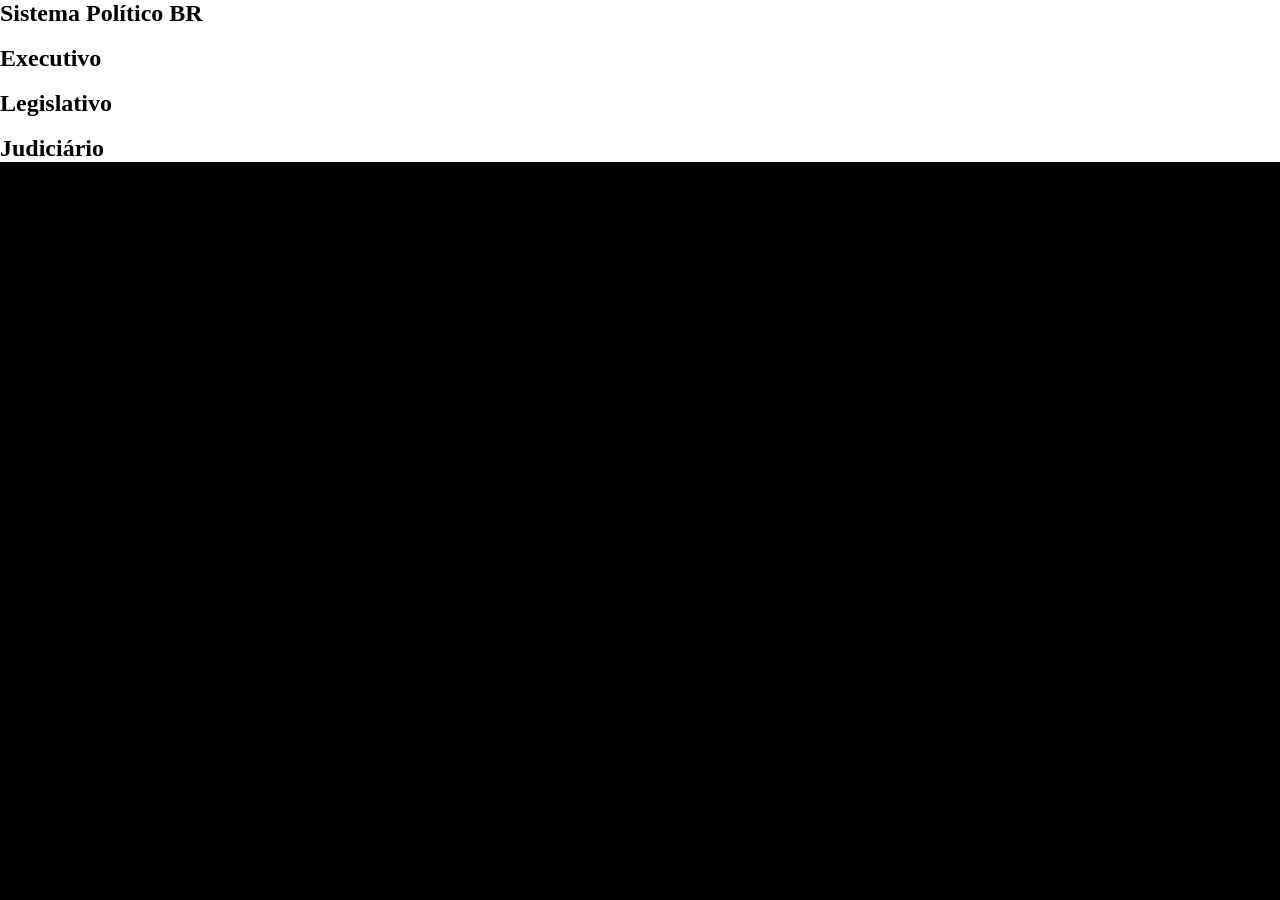
==== project/home.html @ 3ed41936 "início do projeto" ====
<!DOCTYPE html>
<html lang="en">
<head>
    <meta charset="UTF-8">
    <meta http-equiv="X-UA-Compatible" content="IE=edge">
    <meta name="viewport" content="width=device-width, initial-scale=1.0">
    <link rel="stylesheet" href="./style/home.css">
    <title>Sistema Político Brasileiro</title>
</head>
<body>
    <section>
        <div><h1>Sistema Político BR</h1></div>
        <div>
            <div class="card">
                <div><img src="" alt=""></div>
                <div><h2>Executivo</h2></div>
            </div>
            <div class="card">
                <div><img src="" alt=""></div>
                <div><h2>Legislativo</h2></div>
            </div>
            <div class="card">
                <div><img src="" alt=""></div>
                <div><h2>Judiciário</h2></div>
            </div>
        </div>
    </section>
    
</body>
</html>
---- project/style/home.css ----
* {
    margin: 0;
    padding: 0;
    box-sizing: border-box;
}

body{
    background-color: black;
    height: 100vh;
}

section{
    background-color: white;
    margin-left: auto;
    margin-right: auto;
    
}
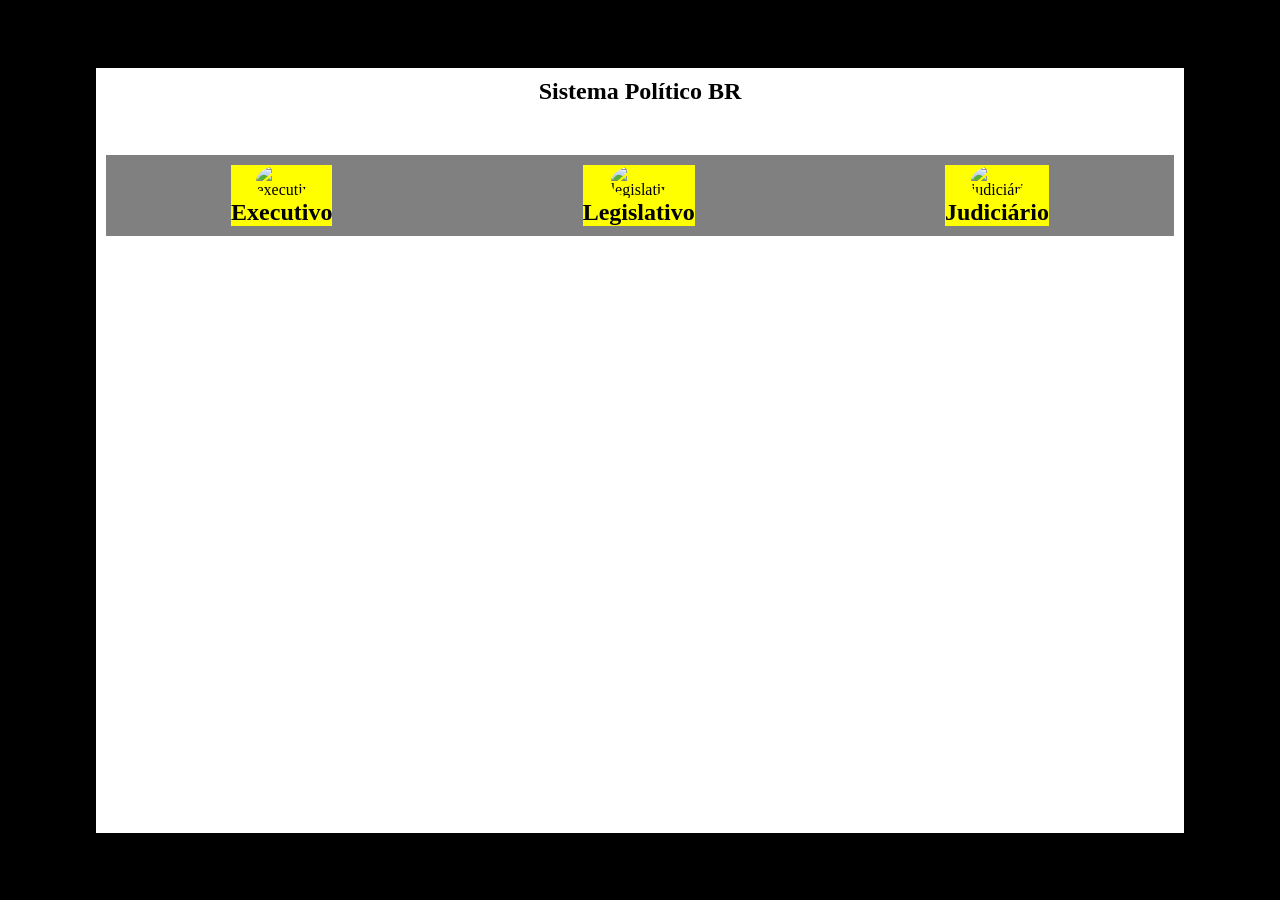
==== commit b3fff190: "homepage iniciada" ====
--- a/project/home.html
+++ b/project/home.html
@@ -8,22 +8,38 @@
     <title>Sistema Político Brasileiro</title>
 </head>
 <body>
-    <section>
-        <div><h1>Sistema Político BR</h1></div>
-        <div>
-            <div class="card">
-                <div><img src="" alt=""></div>
-                <div><h2>Executivo</h2></div>
-            </div>
-            <div class="card">
-                <div><img src="" alt=""></div>
-                <div><h2>Legislativo</h2></div>
-            </div>
-            <div class="card">
-                <div><img src="" alt=""></div>
-                <div><h2>Judiciário</h2></div>
+    <section class="container">
+
+        <div id="content">
+            <div id="titulo"><h1>Sistema Político BR</h1></div>
+            <div id="cards">
+                <ul>
+                    <li>
+                        <div class="card">
+                           <img src="https://images02.brasildefato.com.br/dedb08934793ca2ecd6aa8f88033e8f7.jpeg" alt="executivo">
+                            <div><h2>Executivo</h2></div>
+                        </div>
+                    </li>
+    
+                    <li>
+                        <div class="card">
+                            <img src="https://images03.brasildefato.com.br/79334678604cd2d277839591ae74f590.jpeg" alt="legislativo">
+                            <div><h2>Legislativo</h2></div>
+                        </div>
+                    </li>
+    
+                    <li>
+                        <div class="card">
+                            <img src="https://i0.wp.com/s2.glbimg.com/aUEat_j3mJend4ZhvUcUUE5s6T8=/1200x/smart/filters:cover():strip_icc()/i.s3.glbimg.com/v1/AUTH_63b422c2caee4269b8b34177e8876b93/internal_photos/bs/2021/v/s/OXK5l2Ry2LSGr8IuinEw/predio-do-stf-em-brasilia-stf-divulgacao.jpg?w=800&ssl=1" alt="judiciário">
+                            <div><h2>Judiciário</h2></div>
+                        </div>
+                    </li>
+
+                </ul>
+
             </div>
         </div>
+    
     </section>
     
 </body>
--- a/project/style/home.css
+++ b/project/style/home.css
@@ -11,8 +11,61 @@
 }
 
 section{
+    display: flex;
+    background-color: black;
+    height: 100vh;
+    justify-content: center;
+    align-items: center;
+}
+ 
+#content {
     background-color: white;
-    margin-left: auto;
-    margin-right: auto;
+    height: 85vh;;
+    width: 85vw;
+    padding: 10px;
+}
+
+#titulo {
+    display: flex;
+    justify-content: center;
+    align-items: center;
+}
+
+#cards {
+    margin-top: 50px;
+}
+
+#cards ul {
+    display: flex;
+    width: 100%;
+    flex-direction: row;
+    list-style: none;
+    justify-content: space-around;
+    background-color: gray;
     
+    padding: 10px;
+
+}
+
+#cards ul li {
+    background-color: yellow;
+    margin-right: 20px;
+}
+
+#cards ul li:last-child {
+    margin-right: 0;
+}
+
+.card {
+    display: flex;
+    flex-direction: column;
+    justify-content: center;
+    align-items: center;
+    align-content: center;
+}
+
+.card img {
+    border-radius: 50%;
+    height: 50%;
+    width: 50%;
 }
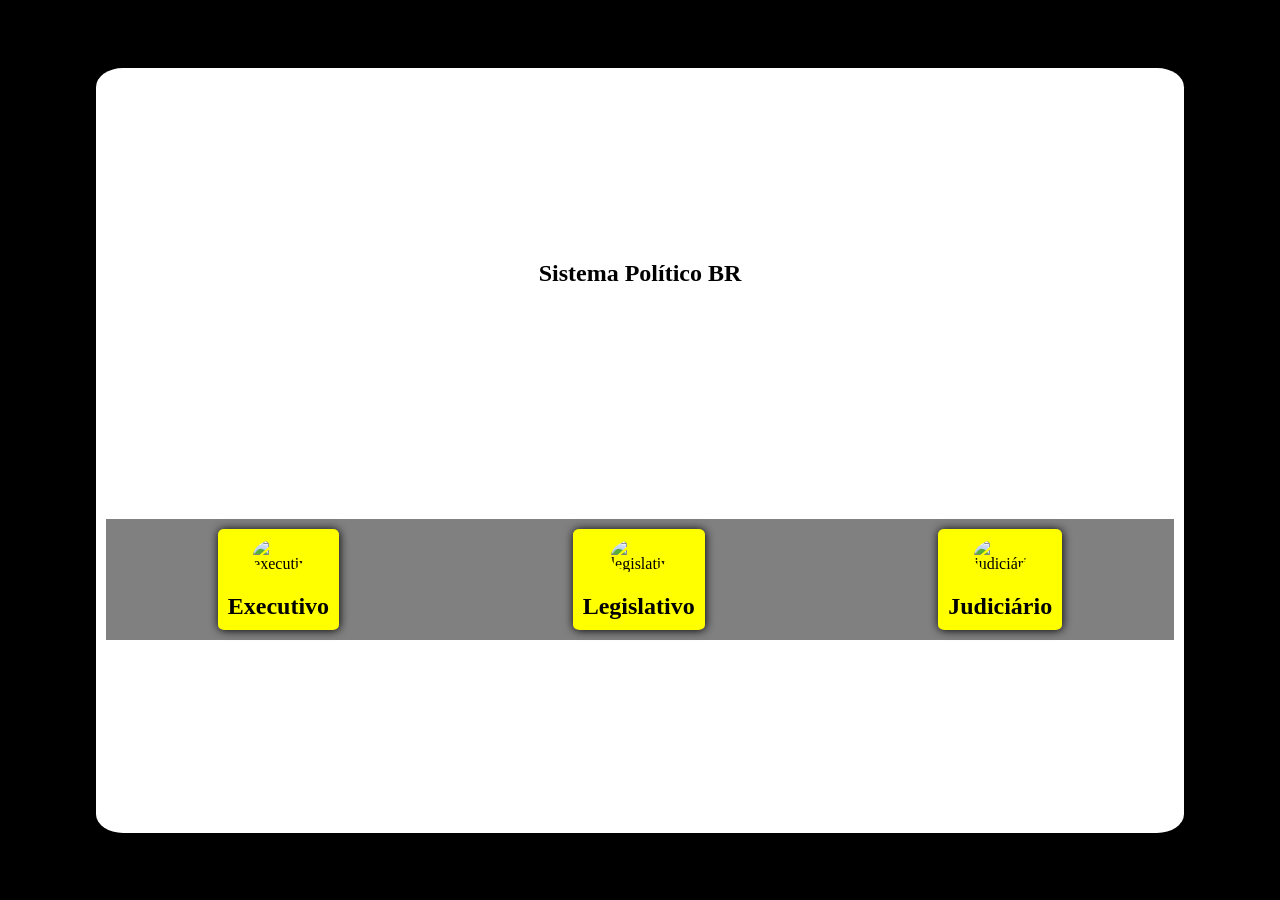
==== commit 78b3e11a: "adicionado sombra aos cards" ====
--- a/project/home.html
+++ b/project/home.html
@@ -14,22 +14,22 @@
             <div id="titulo"><h1>Sistema Político BR</h1></div>
             <div id="cards">
                 <ul>
-                    <li>
-                        <div class="card">
+                    <li class="card">
+                        <div class="card_content">
                            <img src="https://images02.brasildefato.com.br/dedb08934793ca2ecd6aa8f88033e8f7.jpeg" alt="executivo">
                             <div><h2>Executivo</h2></div>
                         </div>
                     </li>
     
-                    <li>
-                        <div class="card">
+                    <li class="card">
+                        <div class="card_content">
                             <img src="https://images03.brasildefato.com.br/79334678604cd2d277839591ae74f590.jpeg" alt="legislativo">
                             <div><h2>Legislativo</h2></div>
                         </div>
                     </li>
     
-                    <li>
-                        <div class="card">
+                    <li class="card">
+                        <div class="card_content">
                             <img src="https://i0.wp.com/s2.glbimg.com/aUEat_j3mJend4ZhvUcUUE5s6T8=/1200x/smart/filters:cover():strip_icc()/i.s3.glbimg.com/v1/AUTH_63b422c2caee4269b8b34177e8876b93/internal_photos/bs/2021/v/s/OXK5l2Ry2LSGr8IuinEw/predio-do-stf-em-brasilia-stf-divulgacao.jpg?w=800&ssl=1" alt="judiciário">
                             <div><h2>Judiciário</h2></div>
                         </div>
--- a/project/style/home.css
+++ b/project/style/home.css
@@ -19,10 +19,14 @@
 }
  
 #content {
+    display: flex;
+    flex-direction: column;
+    justify-content: space-evenly;
     background-color: white;
     height: 85vh;;
     width: 85vw;
     padding: 10px;
+    border-radius: 2.5%;
 }
 
 #titulo {
@@ -47,25 +51,30 @@
 
 }
 
-#cards ul li {
+#cards .card {
     background-color: yellow;
-    margin-right: 20px;
+    margin-right: 30px;
+    border-radius: 5%;
+    padding: 10px;
+    box-shadow: 0.5px 0.5px 10px black;
 }
 
 #cards ul li:last-child {
     margin-right: 0;
 }
 
-.card {
+.card_content {
     display: flex;
     flex-direction: column;
-    justify-content: center;
+    justify-content: space-between;
     align-items: center;
-    align-content: center;
+    
 }
 
-.card img {
+
+.card_content img {
     border-radius: 50%;
     height: 50%;
     width: 50%;
+    margin-bottom: 20px;
 }
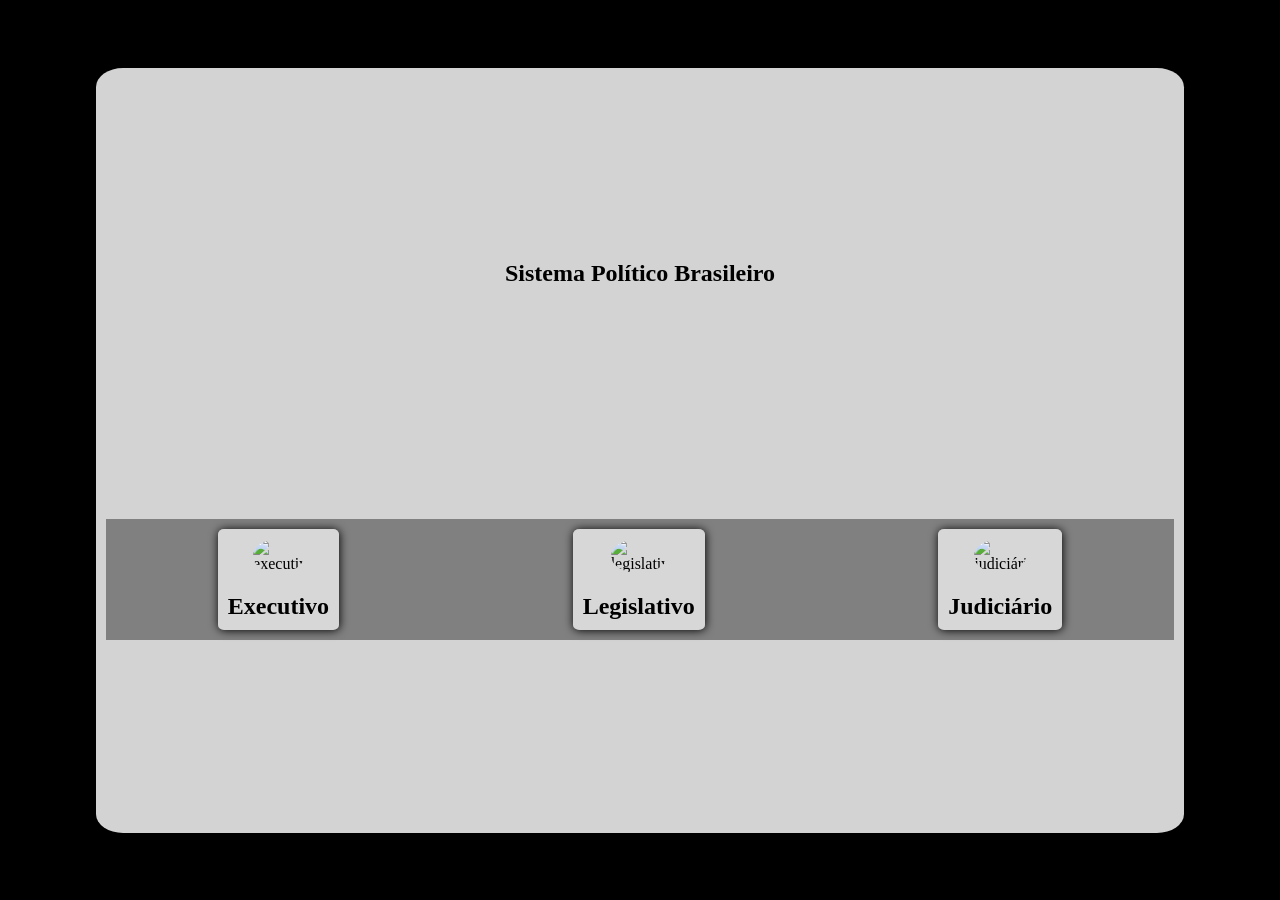
==== commit 73f5432d: "modificado título" ====
--- a/project/home.html
+++ b/project/home.html
@@ -11,7 +11,7 @@
     <section class="container">
 
         <div id="content">
-            <div id="titulo"><h1>Sistema Político BR</h1></div>
+            <div id="titulo"><h1>Sistema Político Brasileiro</h1></div>
             <div id="cards">
                 <ul>
                     <li class="card">
--- a/project/style/home.css
+++ b/project/style/home.css
@@ -22,7 +22,7 @@
     display: flex;
     flex-direction: column;
     justify-content: space-evenly;
-    background-color: white;
+    background-color: rgba(245, 245, 245, 0.863);
     height: 85vh;;
     width: 85vw;
     padding: 10px;
@@ -52,7 +52,7 @@
 }
 
 #cards .card {
-    background-color: yellow;
+    background-color: rgba(245, 245, 245, 0.747);
     margin-right: 30px;
     border-radius: 5%;
     padding: 10px;
@@ -63,6 +63,11 @@
     margin-right: 0;
 }
 
+#cards .card:hover {
+    background-color: rgb(183, 192, 221);
+}
+
+
 .card_content {
     display: flex;
     flex-direction: column;
@@ -72,6 +77,7 @@
 }
 
 
+
 .card_content img {
     border-radius: 50%;
     height: 50%;
